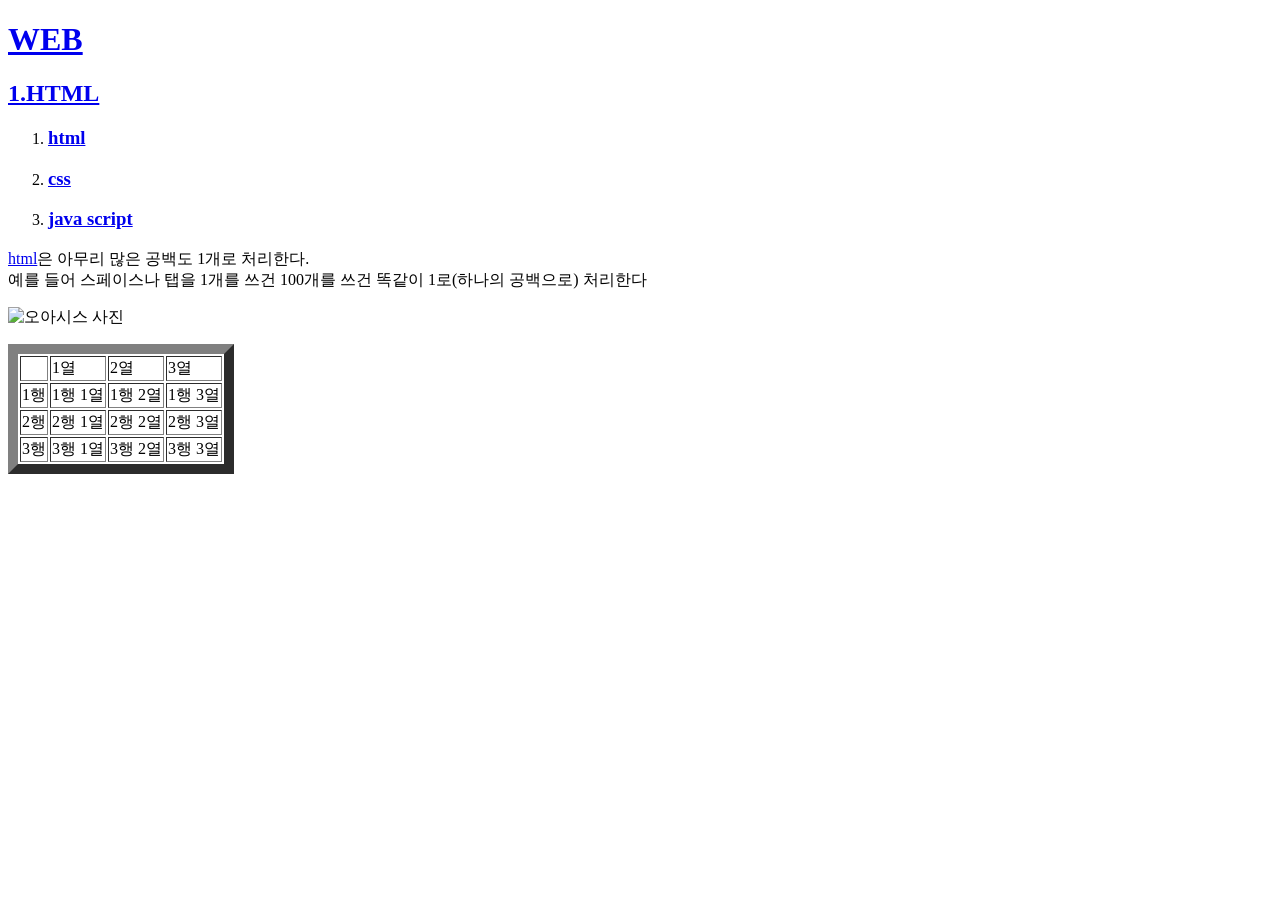
==== 1.HTML.html @ dee73455 "Add files via upload" ====
<!doctype html>
<html lang="ko">
<head>
    <title>HTML</title>
</head>
<body>
<h1><a href="WEB.html">WEB</a></h1>
<h2><a href="1.HTML.html">1.HTML</a></h2>
    <ol>
        <li><h3><a href="1.HTML.html">html</a></h3></li>
        <li><h3><a href="2.CSS.html">css</a></h3></li>
        <li><h3><a href="3.javascript.html">java script</a></h3></li>
    </ol>
    <p><a href="https://namu.wiki/w/HTML" target="_blank" title="html 설명" lang="en">html</a>은 아무리 많은 공백도 1개로 처리한다.
    <br>예를 들어 스페이스나 탭을 1개를 쓰건 100개를 쓰건 똑같이 1로(하나의 공백으로) 처리한다</p>
    <p>
    <P><img src="사진\oasis1.jpeg" alt="오아시스 사진"></P>
    <table border="10">
        <thead>
            <tr>
                <td> </td> <td>1열</td> <td>2열</td> <td>3열</td>
            </tr>
        </thead>
        <tbody>
            <tr>
                <td>1행</td> <td>1행 1열</td> <td>1행 2열</td> <td>1행 3열</td>
            </tr>
            <tr>
                <td>2행</td> <td>2행 1열</td> <td>2행 2열</td> <td>2행 3열</td>
            </tr>
            <tr>
                <td>3행</td> <td>3행 1열</td> <td>3행 2열</td> <td>3행 3열</td>
            </tr>
        </tbody>
    </table>
    </p>
</body>
</html>
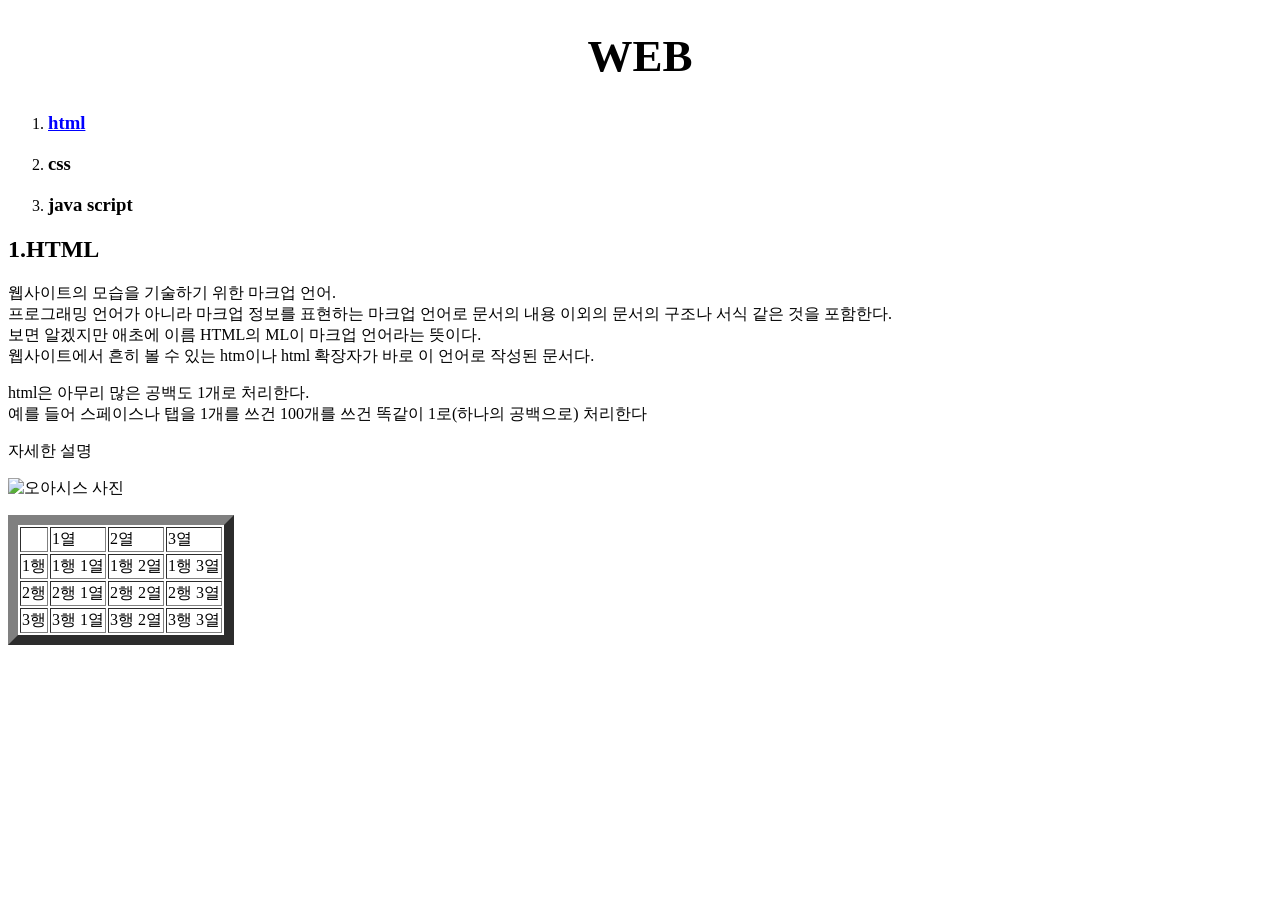
==== commit bc6391eb: "Add files via upload" ====
--- a/1.HTML.html
+++ b/1.HTML.html
@@ -2,19 +2,35 @@
 <html lang="ko">
 <head>
     <title>HTML</title>
+    <meta charset="utf-8">
+    <style>
+        a {
+            color:black;
+            text-decoration:none;
+        }
+        h1 {
+            font-size:45px;
+            text-align:center;
+        }
+    </style>
 </head>
 <body>
-<h1><a href="WEB.html">WEB</a></h1>
-<h2><a href="1.HTML.html">1.HTML</a></h2>
+<h1><a href="0.WEB.html">WEB</a></h1>
     <ol>
-        <li><h3><a href="1.HTML.html">html</a></h3></li>
+        <li><h3><a href="1.HTML.html" style="color:blue; text-decoration:underline;">html</a></h3></li>
         <li><h3><a href="2.CSS.html">css</a></h3></li>
         <li><h3><a href="3.javascript.html">java script</a></h3></li>
     </ol>
-    <p><a href="https://namu.wiki/w/HTML" target="_blank" title="html 설명" lang="en">html</a>은 아무리 많은 공백도 1개로 처리한다.
+    <h2><a href="1.HTML.html">1.HTML</a></h2>
+    <p>웹사이트의 모습을 기술하기 위한 마크업 언어.
+    <br>프로그래밍 언어가 아니라 마크업 정보를 표현하는 마크업 언어로 문서의 내용 이외의 문서의 구조나 서식 같은 것을 포함한다.
+    <br>보면 알겠지만 애초에 이름 HTML의 ML이 마크업 언어라는 뜻이다.
+    <br>웹사이트에서 흔히 볼 수 있는 htm이나 html 확장자가 바로 이 언어로 작성된 문서다.</p>
+    <p>html은 아무리 많은 공백도 1개로 처리한다.
     <br>예를 들어 스페이스나 탭을 1개를 쓰건 100개를 쓰건 똑같이 1로(하나의 공백으로) 처리한다</p>
+    <p><a href="https://namu.wiki/w/HTML" target="_blank" title="html(나무위키)" lang="en">자세한 설명</a></p>
+    <P><img src="사진\oasis1.jpeg" alt="오아시스 사진"></P>
     <p>
-    <P><img src="사진\oasis1.jpeg" alt="오아시스 사진"></P>
     <table border="10">
         <thead>
             <tr>
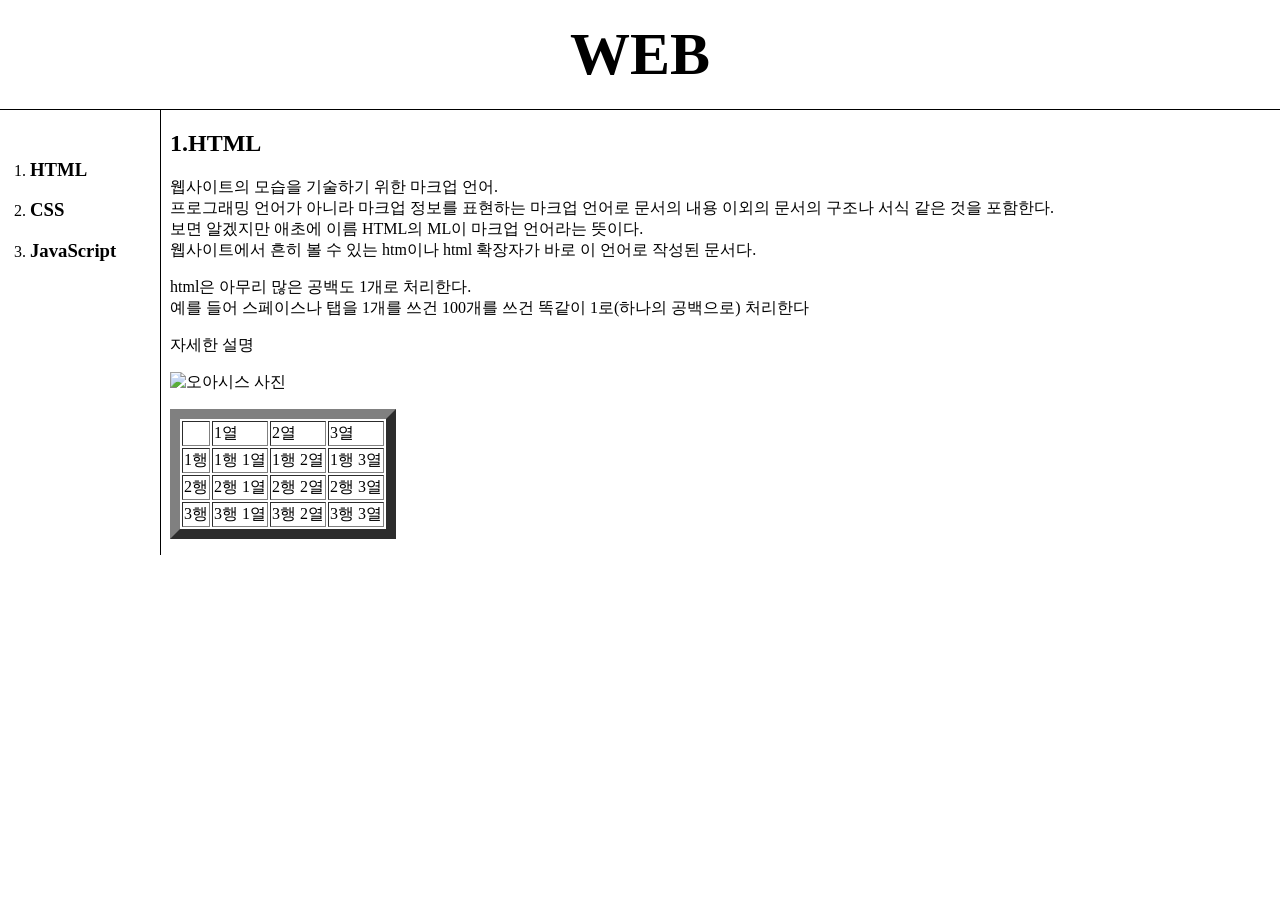
==== commit 0fda7d1f: "Add files via upload" ====
--- a/1.HTML.html
+++ b/1.HTML.html
@@ -1,54 +1,49 @@
 <!doctype html>
 <html lang="ko">
-<head>
-    <title>HTML</title>
-    <meta charset="utf-8">
-    <style>
-        a {
-            color:black;
-            text-decoration:none;
-        }
-        h1 {
-            font-size:45px;
-            text-align:center;
-        }
-    </style>
-</head>
-<body>
-<h1><a href="0.WEB.html">WEB</a></h1>
-    <ol>
-        <li><h3><a href="1.HTML.html" style="color:blue; text-decoration:underline;">html</a></h3></li>
-        <li><h3><a href="2.CSS.html">css</a></h3></li>
-        <li><h3><a href="3.javascript.html">java script</a></h3></li>
-    </ol>
-    <h2><a href="1.HTML.html">1.HTML</a></h2>
-    <p>웹사이트의 모습을 기술하기 위한 마크업 언어.
-    <br>프로그래밍 언어가 아니라 마크업 정보를 표현하는 마크업 언어로 문서의 내용 이외의 문서의 구조나 서식 같은 것을 포함한다.
-    <br>보면 알겠지만 애초에 이름 HTML의 ML이 마크업 언어라는 뜻이다.
-    <br>웹사이트에서 흔히 볼 수 있는 htm이나 html 확장자가 바로 이 언어로 작성된 문서다.</p>
-    <p>html은 아무리 많은 공백도 1개로 처리한다.
-    <br>예를 들어 스페이스나 탭을 1개를 쓰건 100개를 쓰건 똑같이 1로(하나의 공백으로) 처리한다</p>
-    <p><a href="https://namu.wiki/w/HTML" target="_blank" title="html(나무위키)" lang="en">자세한 설명</a></p>
-    <P><img src="사진\oasis1.jpeg" alt="오아시스 사진"></P>
-    <p>
-    <table border="10">
-        <thead>
-            <tr>
-                <td> </td> <td>1열</td> <td>2열</td> <td>3열</td>
-            </tr>
-        </thead>
-        <tbody>
-            <tr>
-                <td>1행</td> <td>1행 1열</td> <td>1행 2열</td> <td>1행 3열</td>
-            </tr>
-            <tr>
-                <td>2행</td> <td>2행 1열</td> <td>2행 2열</td> <td>2행 3열</td>
-            </tr>
-            <tr>
-                <td>3행</td> <td>3행 1열</td> <td>3행 2열</td> <td>3행 3열</td>
-            </tr>
-        </tbody>
-    </table>
-    </p>
-</body>
+    <head>
+        <link href="style.css" rel="stylesheet">
+        <title>HTML</title>
+        <meta charset="utf-8">
+    </head>
+    <body>
+        <h1><a href="0.WEB.html">WEB</a></h1>
+        <div id="grid">
+            <ol>
+                <li><h3><a href="1.HTML.html">HTML</a></h3></li>
+                <li><h3><a href="2.CSS.html">CSS</a></h3></li>
+                <li><h3><a href="3.javascript.html">JavaScript</a></h3></li>
+            </ol>
+            <div>
+                <h2><a href="1.HTML.html">1.HTML</a></h2>
+                <p>웹사이트의 모습을 기술하기 위한 마크업 언어.
+                <br>프로그래밍 언어가 아니라 마크업 정보를 표현하는 마크업 언어로 문서의 내용 이외의 문서의 구조나 서식 같은 것을 포함한다.
+                <br>보면 알겠지만 애초에 이름 HTML의 ML이 마크업 언어라는 뜻이다.
+                <br>웹사이트에서 흔히 볼 수 있는 htm이나 html 확장자가 바로 이 언어로 작성된 문서다.</p>
+                <p>html은 아무리 많은 공백도 1개로 처리한다.
+                <br>예를 들어 스페이스나 탭을 1개를 쓰건 100개를 쓰건 똑같이 1로(하나의 공백으로) 처리한다</p>
+                <p><a href="https://namu.wiki/w/HTML" target="_blank" title="html(나무위키)" lang="en">자세한 설명</a></p>
+                <P><img src="사진\oasis1.jpeg" alt="오아시스 사진"></P>
+                <p>
+                <table border="10">
+                    <thead>
+                        <tr>
+                            <td> </td> <td>1열</td> <td>2열</td> <td>3열</td>
+                        </tr>
+                    </thead>
+                    <tbody>
+                        <tr>
+                            <td>1행</td> <td>1행 1열</td> <td>1행 2열</td> <td>1행 3열</td>
+                        </tr>
+                        <tr>
+                            <td>2행</td> <td>2행 1열</td> <td>2행 2열</td> <td>2행 3열</td>
+                        </tr>
+                        <tr>
+                            <td>3행</td> <td>3행 1열</td> <td>3행 2열</td> <td>3행 3열</td>
+                        </tr>
+                    </tbody>
+                </table>
+                </p>
+            </div>
+        </div>
+    </body>
 </html>
--- a/style.css
+++ b/style.css
@@ -0,0 +1,27 @@
+body{
+    margin:0px;
+}
+a {
+    color: black;
+    text-decoration: none;
+}
+#active{
+    color:blue;
+}
+h1 {
+    font-size:60px;
+    text-align:center;
+    border-bottom:1px solid black;
+    margin:0px;
+    padding:20px;
+}
+#grid ol{
+    border-right:1px solid black;
+    width:100px;
+    margin:0px;
+    padding:30px;
+}
+#grid{
+    display:grid;
+    grid-template-columns: 170px 1fr
+}
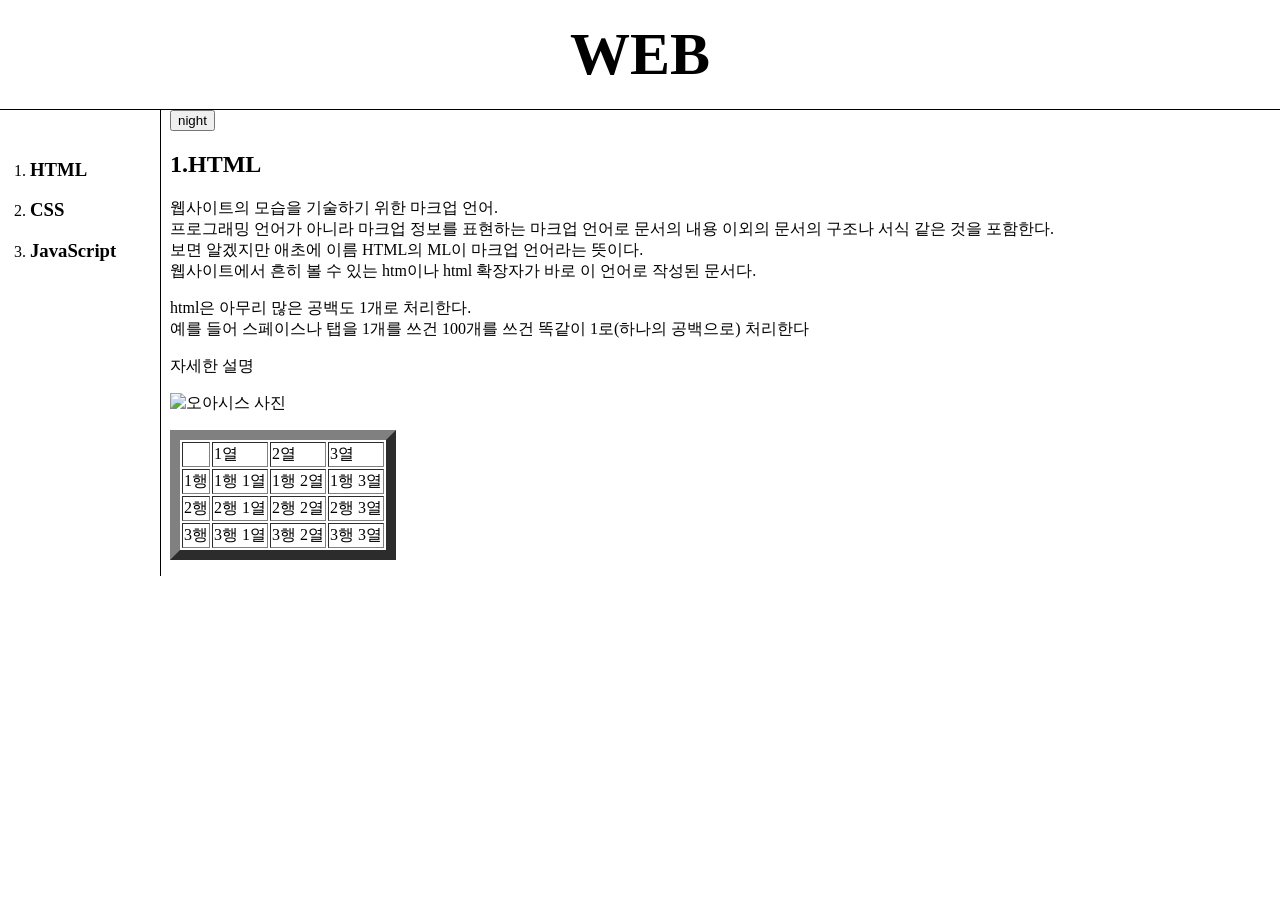
==== commit 01941982: "Add files via upload" ====
--- a/1.HTML.html
+++ b/1.HTML.html
@@ -14,6 +14,34 @@
                 <li><h3><a href="3.javascript.html">JavaScript</a></h3></li>
             </ol>
             <div>
+            <input id="night_day" type="button" value="night" onclick="
+                var target=document.querySelector('body');
+                if (this.value ==='night'){
+                  target.style.backgroundColor='black';
+                  target.style.color='white';
+
+                  this.value ='day';
+                    let alist = document.querySelectorAll('a');
+                    let i = 0;
+                    while( i < alist.length){
+                        console.log(alist[i]);
+                        alist[i].style.color='white';
+                            i = i+1;
+                    }
+                } else{
+                  target.style.backgroundColor='white';
+                  target.style.color='black';
+                  this.value ='night';
+
+                    let alist = document.querySelectorAll('a');
+                    let i = 0;
+                    while( i < alist.length){
+                        console.log(alist[i]);
+                        alist[i].style.color='black';
+                            i = i+1; i+1;
+                    }
+                }
+            ">
                 <h2><a href="1.HTML.html">1.HTML</a></h2>
                 <p>웹사이트의 모습을 기술하기 위한 마크업 언어.
                 <br>프로그래밍 언어가 아니라 마크업 정보를 표현하는 마크업 언어로 문서의 내용 이외의 문서의 구조나 서식 같은 것을 포함한다.
